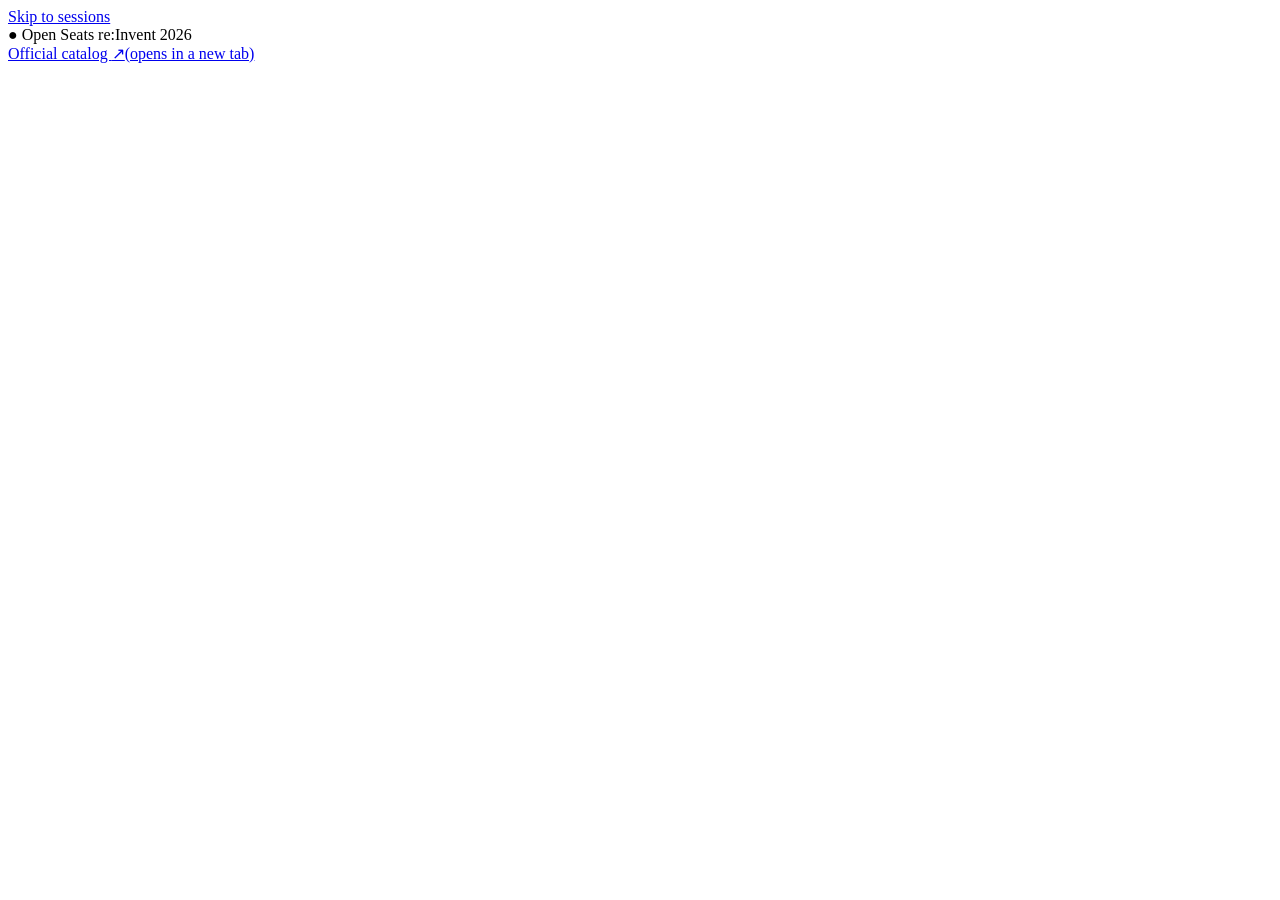
==== web/index.html @ 21be9c18 "Open Seats: find and reserve re:Invent 2026 sessions with open seats" ====
<!doctype html>
<html lang="en">
<head>
  <meta charset="utf-8">
  <meta name="viewport" content="width=device-width, initial-scale=1">
  <title>Open Seats · re:Invent 2026</title>
  <link rel="stylesheet" href="/styles.css">
  <script type="module" src="/js/main.js"></script>
</head>
<body>
  <a class="skip-link" href="#results">Skip to sessions</a>

  <header class="topbar">
    <div class="topbar__inner">
      <div class="brand">
        <span class="brand__mark" aria-hidden="true">●</span>
        <span class="brand__name">Open Seats</span>
        <span class="brand__event">re:Invent 2026</span>
      </div>
      <div class="topbar__actions">
        <span id="sync-status" class="sync-status" role="status" aria-live="polite"></span>
        <a class="btn btn--ghost" href="https://registration.awsevents.com/flow/awsevents/reinvent2026/event-catalog/page/eventCatalog" target="_blank" rel="noopener noreferrer">Official catalog <span aria-hidden="true">↗</span><span class="sr-only">(opens in a new tab)</span></a>
        <button id="refresh-btn" class="btn btn--ghost" type="button" hidden>Refresh seats</button>
        <button id="signout-btn" class="btn btn--ghost" type="button" hidden>Sign out</button>
      </div>
    </div>
  </header>

  <!-- Signed-out view -->
  <main id="signin-view" class="signin" hidden>
    <h1 class="signin__title">Find re:Invent sessions you can still get into.</h1>
    <p class="signin__lead">
      The catalog shows every session, full or not. Open Seats pulls the whole catalog through the
      official Events API, hides full sessions and anything that clashes with your schedule,
      and reserves your picks in one step.
    </p>
    <a class="btn btn--primary btn--lg" href="/auth/login">Sign in with AWS Builder ID</a>
    <p id="signin-error" class="notice notice--error" role="alert" hidden>
      Sign-in didn't complete. Try again; if it keeps failing, check that you're registered for re:Invent 2026.
    </p>
    <p class="signin__fine">Your tokens stay on this machine, in the local server's memory.</p>
  </main>

  <!-- Signed-in view -->
  <div id="app-view" class="layout" hidden>
    <aside class="filters" aria-labelledby="filters-heading">
      <h2 id="filters-heading" class="filters__heading">Filters</h2>

      <div class="field">
        <label for="q" class="field__label">Search</label>
        <input id="q" class="input" type="search" placeholder="Title, code, speaker, topic" autocomplete="off">
      </div>

      <fieldset class="field">
        <legend class="field__label">Availability</legend>
        <div id="avail-options" class="checks"></div>
      </fieldset>

      <div class="field">
        <label class="switch">
          <input id="fits" type="checkbox">
          <span>Only sessions that fit my schedule</span>
        </label>
        <p class="field__hint">Hides anything overlapping your reservations or personal time.</p>
      </div>

      <div class="field">
        <label for="type" class="field__label">Session type</label>
        <select id="type" class="input"><option value="">All types</option></select>
      </div>

      <div class="field">
        <label for="level" class="field__label">Level</label>
        <select id="level" class="input"><option value="">All levels</option></select>
      </div>

      <div class="field">
        <label for="topic" class="field__label">Topic</label>
        <select id="topic" class="input"><option value="">All topics</option></select>
      </div>

      <button id="reset-btn" class="btn btn--ghost btn--block" type="button">Reset filters</button>
    </aside>

    <main class="content" id="results" tabindex="-1">
      <nav class="days" aria-label="Day">
        <div id="day-tabs" class="days__tabs" role="group"></div>
      </nav>

      <section id="summary" class="summary" aria-live="polite"></section>

      <section id="state" class="state" hidden></section>

      <ul id="session-list" class="session-list" aria-label="Sessions"></ul>
      <div class="more">
        <button id="more-btn" class="btn btn--ghost" type="button" hidden>Show more</button>
      </div>
    </main>
  </div>

  <!-- Selection action bar -->
  <div id="action-bar" class="action-bar" role="region" aria-label="Selected sessions" hidden>
    <div class="action-bar__inner">
      <span id="selection-count" class="action-bar__count"></span>
      <button id="clear-sel-btn" class="btn btn--ghost" type="button">Clear</button>
      <button id="fav-btn" class="btn btn--secondary" type="button">Add to favorites</button>
      <button id="reserve-btn" class="btn btn--primary" type="button">Reserve seats</button>
    </div>
  </div>

  <!-- Results of a reserve / favorite request -->
  <dialog id="result-dialog" class="dialog" aria-labelledby="result-title">
    <h2 id="result-title" class="dialog__title"></h2>
    <ul id="result-list" class="result-list"></ul>
    <div class="dialog__actions">
      <button id="result-close" class="btn btn--primary" type="button">Done</button>
    </div>
  </dialog>
</body>
</html>
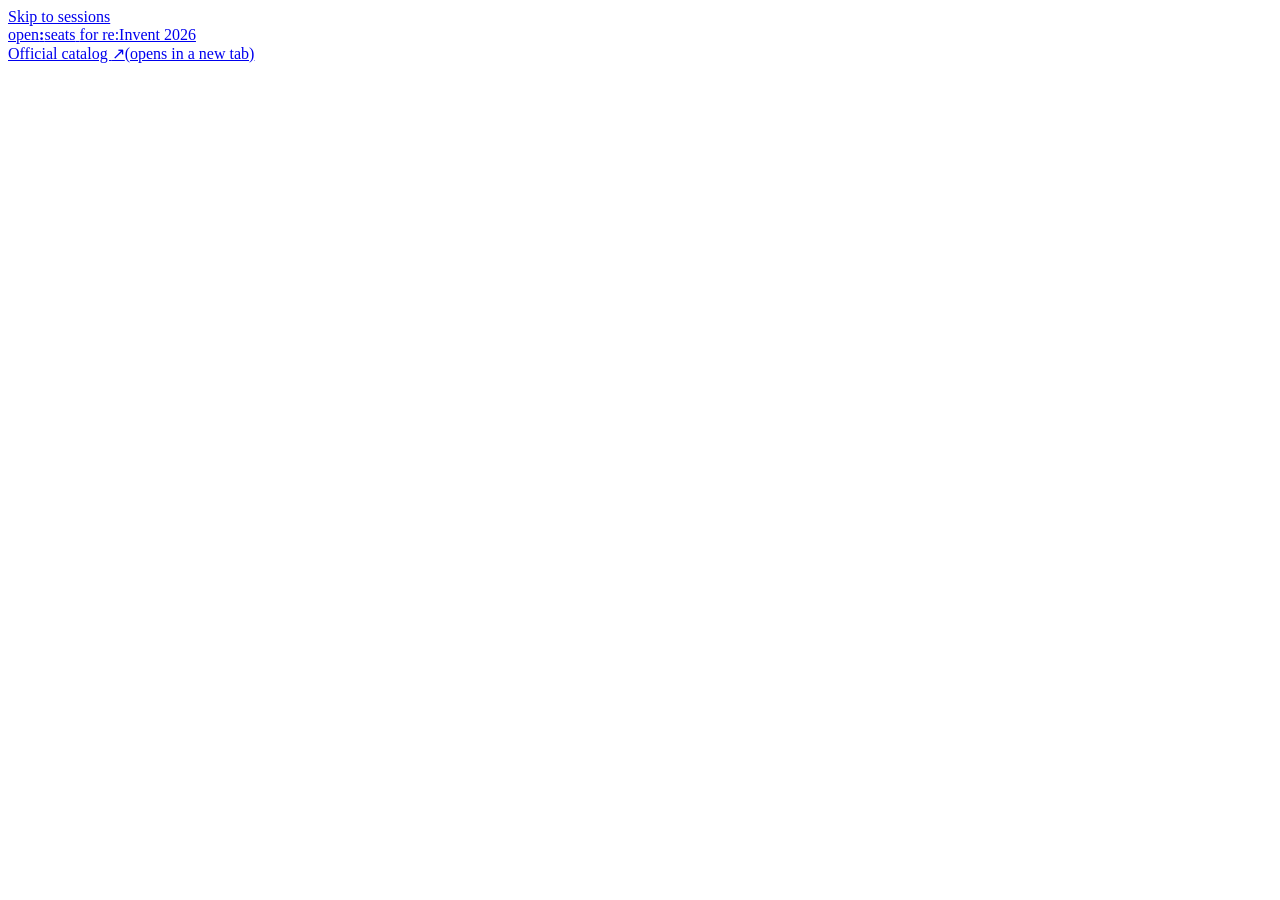
==== commit 139c992a: "Open Seats: find and reserve re:Invent 2026 sessions with open seats" ====
--- a/web/index.html
+++ b/web/index.html
@@ -4,6 +4,8 @@
   <meta charset="utf-8">
   <meta name="viewport" content="width=device-width, initial-scale=1">
   <title>Open Seats · re:Invent 2026</title>
+  <meta name="theme-color" content="#0c0a24">
+  <link rel="icon" href="data:image/svg+xml,%3Csvg xmlns='http://www.w3.org/2000/svg' viewBox='0 0 32 32'%3E%3Crect width='32' height='32' rx='7' fill='%230c0a24'/%3E%3Crect x='5' y='11' width='6' height='13' rx='2' fill='%234a4385'/%3E%3Crect x='13' y='11' width='6' height='13' rx='2' fill='%234a4385'/%3E%3Crect x='21' y='11' width='6' height='13' rx='2' fill='%23ff9900'/%3E%3C/svg%3E">
   <link rel="stylesheet" href="/styles.css">
   <script type="module" src="/js/main.js"></script>
 </head>
@@ -12,11 +14,11 @@
 
   <header class="topbar">
     <div class="topbar__inner">
-      <div class="brand">
-        <span class="brand__mark" aria-hidden="true">●</span>
-        <span class="brand__name">Open Seats</span>
-        <span class="brand__event">re:Invent 2026</span>
-      </div>
+      <a class="brand" href="/" aria-label="Open Seats for re:Invent 2026, home">
+        <span class="brand__seats" aria-hidden="true"><i></i><i></i><i></i></span>
+        <span class="brand__word" aria-hidden="true">open<b>:</b>seats</span>
+        <span class="brand__event" aria-hidden="true">for re:Invent 2026</span>
+      </a>
       <div class="topbar__actions">
         <span id="sync-status" class="sync-status" role="status" aria-live="polite"></span>
         <a class="btn btn--ghost" href="https://registration.awsevents.com/flow/awsevents/reinvent2026/event-catalog/page/eventCatalog" target="_blank" rel="noopener noreferrer">Official catalog <span aria-hidden="true">↗</span><span class="sr-only">(opens in a new tab)</span></a>
@@ -28,7 +30,8 @@
 
   <!-- Signed-out view -->
   <main id="signin-view" class="signin" hidden>
-    <h1 class="signin__title">Find re:Invent sessions you can still get into.</h1>
+    <p class="signin__kicker">re:Invent 2026 · Las Vegas</p>
+    <h1 class="signin__title">Find sessions you can <em>still</em> get into.</h1>
     <p class="signin__lead">
       The catalog shows every session, full or not. Open Seats pulls the whole catalog through the
       official Events API, hides full sessions and anything that clashes with your schedule,
